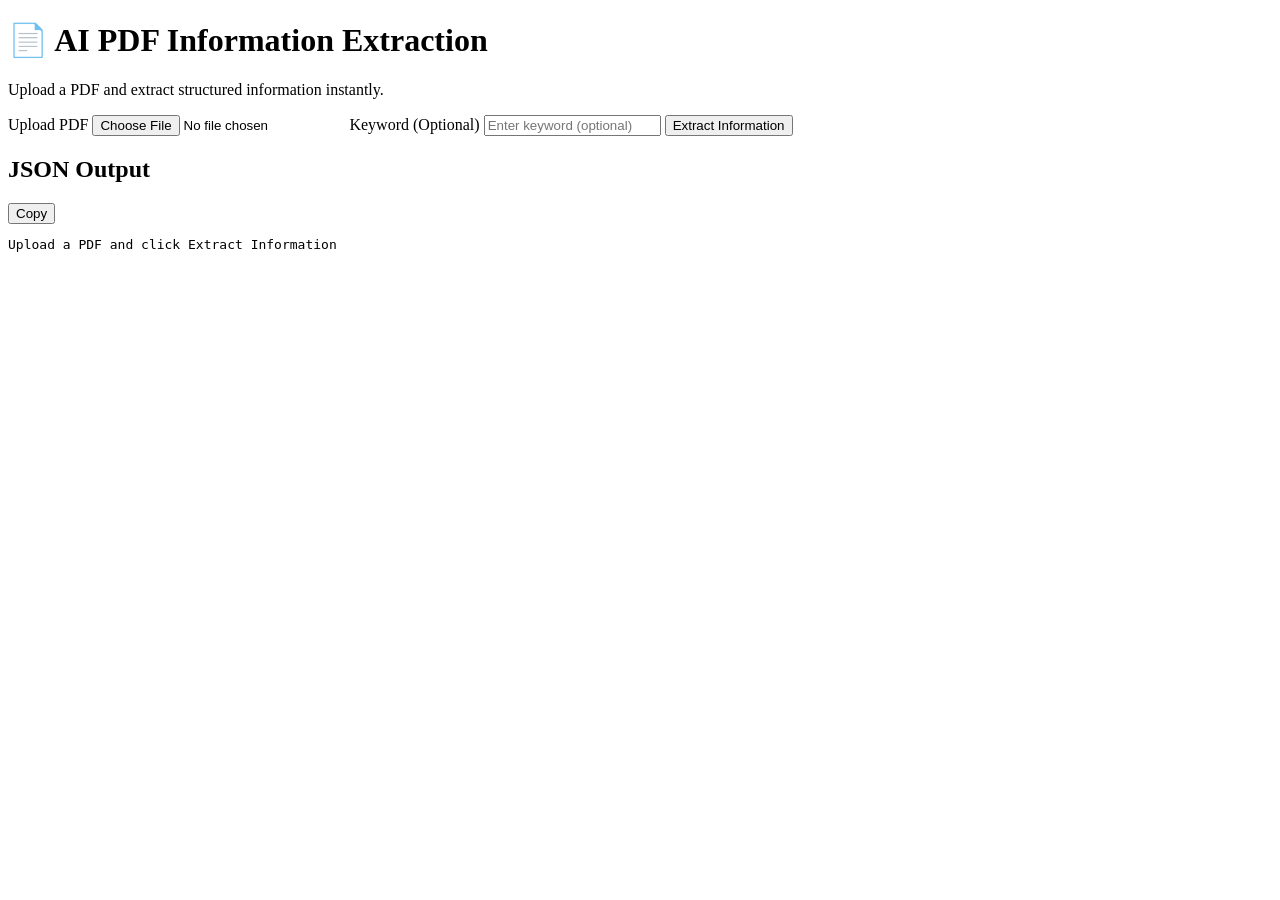
==== app/templates/index.html @ da5d3933 "Integrated frontend with FastAPI" ====
<!DOCTYPE html>
<html lang="en">

<head>
    <meta charset="UTF-8">
    <meta name="viewport" content="width=device-width, initial-scale=1.0">
    <title>AI PDF Information Extraction</title>
    <link rel="stylesheet" href="/static/style.css">
</head>

<body>

    <div class="container">

        <div class="hero">
            <h1>📄 AI PDF Information Extraction</h1>
            <p>Upload a PDF and extract structured information instantly.</p>
        </div>

        <div class="card">

            <label for="pdfFile">Upload PDF</label>

            <input
                type="file"
                id="pdfFile"
                accept=".pdf"
                title="Upload a PDF file">

            <label for="keyword">Keyword (Optional)</label>

            <input
                type="text"
                id="keyword"
                placeholder="Enter keyword (optional)"
                title="Enter an optional keyword">

            <button onclick="extractData()">
                Extract Information
            </button>

        </div>

        <div class="output-card">

            <div class="output-header">

                <h2>JSON Output</h2>

                <button onclick="copyJson()">
                    Copy
                </button>

            </div>

            <pre id="responseBox">
Upload a PDF and click Extract Information
            </pre>

        </div>

    </div>

    <script src="/static/script.js"></script>

</body>

</html>
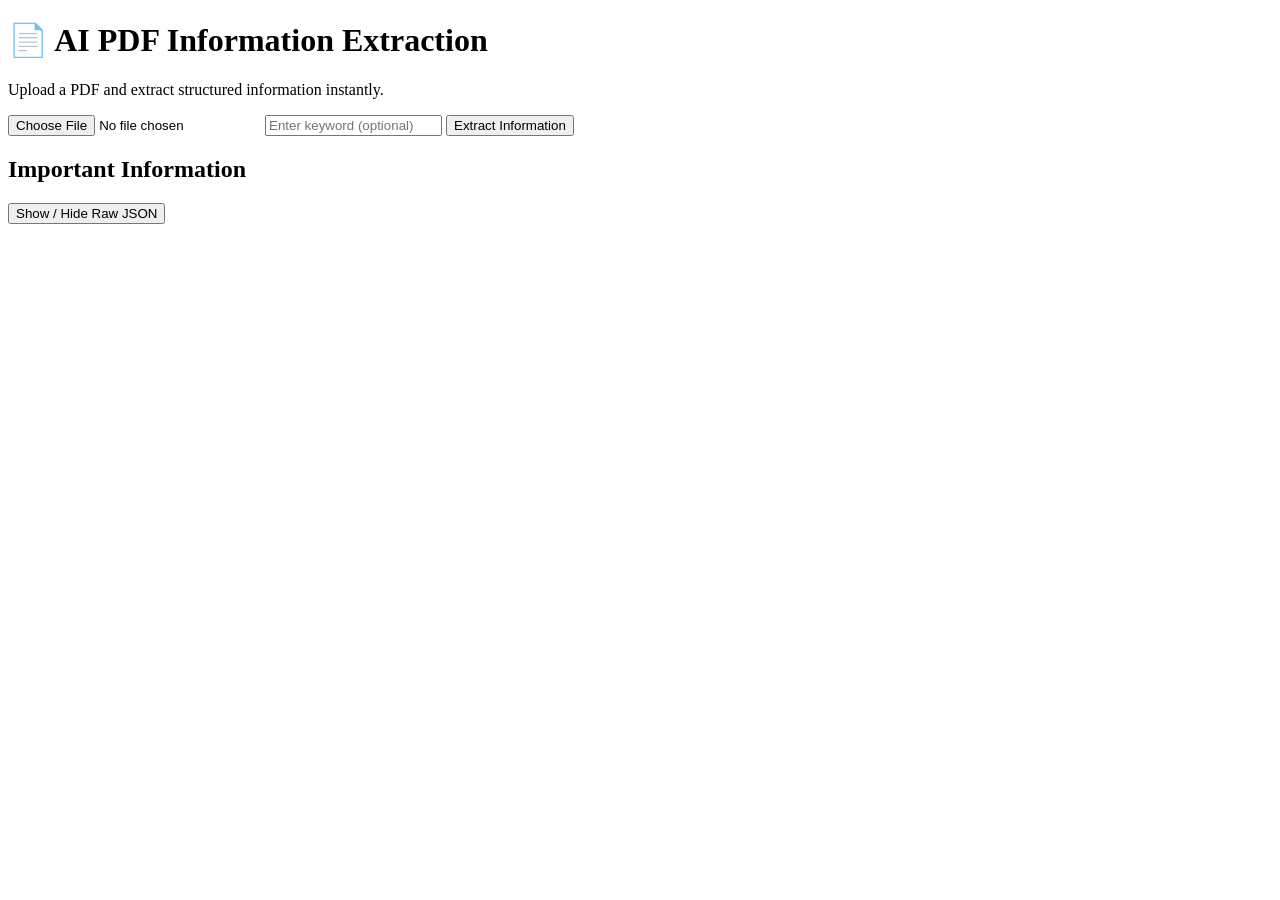
==== commit 5e9df266: "Fixed TemplateResponse" ====
--- a/app/templates/index.html
+++ b/app/templates/index.html
@@ -10,58 +10,55 @@
 
 <body>
 
-    <div class="container">
+<div class="container">
 
-        <div class="hero">
-            <h1>📄 AI PDF Information Extraction</h1>
-            <p>Upload a PDF and extract structured information instantly.</p>
-        </div>
+    <h1>📄 AI PDF Information Extraction</h1>
 
-        <div class="card">
+    <p class="subtitle">
+        Upload a PDF and extract structured information instantly.
+    </p>
 
-            <label for="pdfFile">Upload PDF</label>
+    <div class="upload-card">
 
-            <input
-                type="file"
-                id="pdfFile"
-                accept=".pdf"
-                title="Upload a PDF file">
+        <input
+            type="file"
+            id="pdfFile"
+            accept=".pdf">
 
-            <label for="keyword">Keyword (Optional)</label>
+        <input
+            type="text"
+            id="keyword"
+            placeholder="Enter keyword (optional)">
 
-            <input
-                type="text"
-                id="keyword"
-                placeholder="Enter keyword (optional)"
-                title="Enter an optional keyword">
-
-            <button onclick="extractData()">
-                Extract Information
-            </button>
-
-        </div>
-
-        <div class="output-card">
-
-            <div class="output-header">
-
-                <h2>JSON Output</h2>
-
-                <button onclick="copyJson()">
-                    Copy
-                </button>
-
-            </div>
-
-            <pre id="responseBox">
-Upload a PDF and click Extract Information
-            </pre>
-
-        </div>
+        <button onclick="extractData()">
+            Extract Information
+        </button>
 
     </div>
 
-    <script src="/static/script.js"></script>
+    <div id="documentInfo"></div>
+
+    <div class="info-card">
+
+        <h2>Important Information</h2>
+
+        <div id="accordionContainer"></div>
+
+    </div>
+
+    <div class="json-card">
+
+        <button onclick="toggleJson()">
+            Show / Hide Raw JSON
+        </button>
+
+        <pre id="responseBox"></pre>
+
+    </div>
+
+</div>
+
+<script src="/static/script.js"></script>
 
 </body>
 
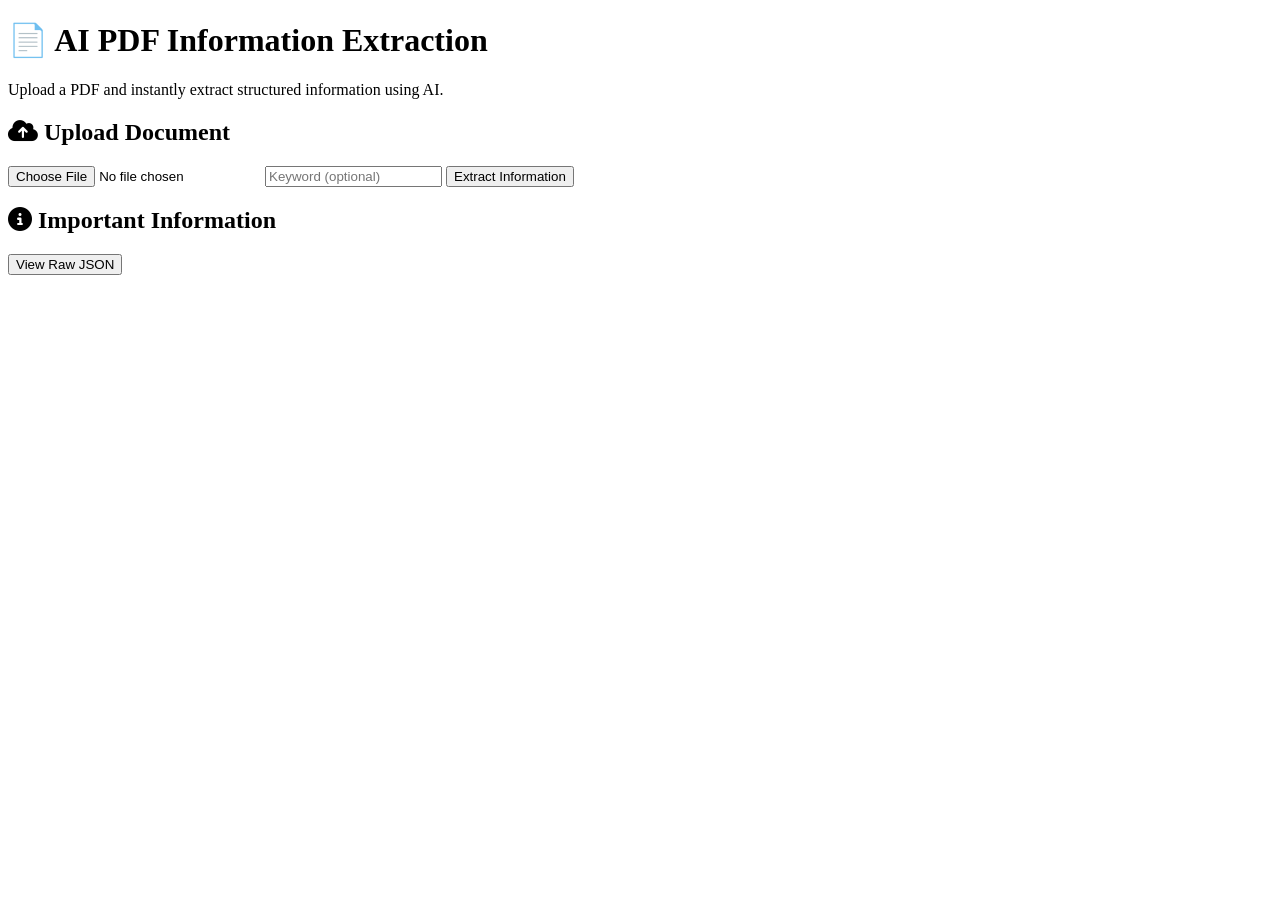
==== commit 7e1b135c: "Fixed Template" ====
--- a/app/templates/index.html
+++ b/app/templates/index.html
@@ -5,60 +5,80 @@
     <meta charset="UTF-8">
     <meta name="viewport" content="width=device-width, initial-scale=1.0">
     <title>AI PDF Information Extraction</title>
+
     <link rel="stylesheet" href="/static/style.css">
+
+    <link rel="stylesheet"
+        href="https://cdnjs.cloudflare.com/ajax/libs/font-awesome/6.5.1/css/all.min.css">
 </head>
 
 <body>
 
-<div class="container">
+    <div class="hero">
 
-    <h1>📄 AI PDF Information Extraction</h1>
+        <h1>📄 AI PDF Information Extraction</h1>
 
-    <p class="subtitle">
-        Upload a PDF and extract structured information instantly.
-    </p>
-
-    <div class="upload-card">
-
-        <input
-            type="file"
-            id="pdfFile"
-            accept=".pdf">
-
-        <input
-            type="text"
-            id="keyword"
-            placeholder="Enter keyword (optional)">
-
-        <button onclick="extractData()">
-            Extract Information
-        </button>
+        <p>
+            Upload a PDF and instantly extract structured information using AI.
+        </p>
 
     </div>
 
-    <div id="documentInfo"></div>
+    <div class="container">
 
-    <div class="info-card">
+        <div class="upload-card">
 
-        <h2>Important Information</h2>
+            <h2>
+                <i class="fa-solid fa-cloud-arrow-up"></i>
+                Upload Document
+            </h2>
 
-        <div id="accordionContainer"></div>
+            <input
+                type="file"
+                id="pdfFile"
+                accept=".pdf">
+
+            <input
+                type="text"
+                id="keyword"
+                placeholder="Keyword (optional)">
+
+            <button onclick="extractData()">
+                Extract Information
+            </button>
+
+        </div>
+
+        <div id="documentInfo"></div>
+
+        <div class="accordion-card">
+
+            <h2>
+                <i class="fa-solid fa-circle-info"></i>
+                Important Information
+            </h2>
+
+            <div id="accordionContainer"></div>
+
+        </div>
+
+        <div class="json-card">
+
+            <button
+                class="json-btn"
+                onclick="toggleJson()">
+
+                View Raw JSON
+
+            </button>
+
+            <pre id="responseBox"></pre>
+
+        </div>
 
     </div>
 
-    <div class="json-card">
-
-        <button onclick="toggleJson()">
-            Show / Hide Raw JSON
-        </button>
-
-        <pre id="responseBox"></pre>
-
-    </div>
-
-</div>
-
-<script src="/static/script.js"></script>
+    <script src="/static/script.js"></script>
 
 </body>
 
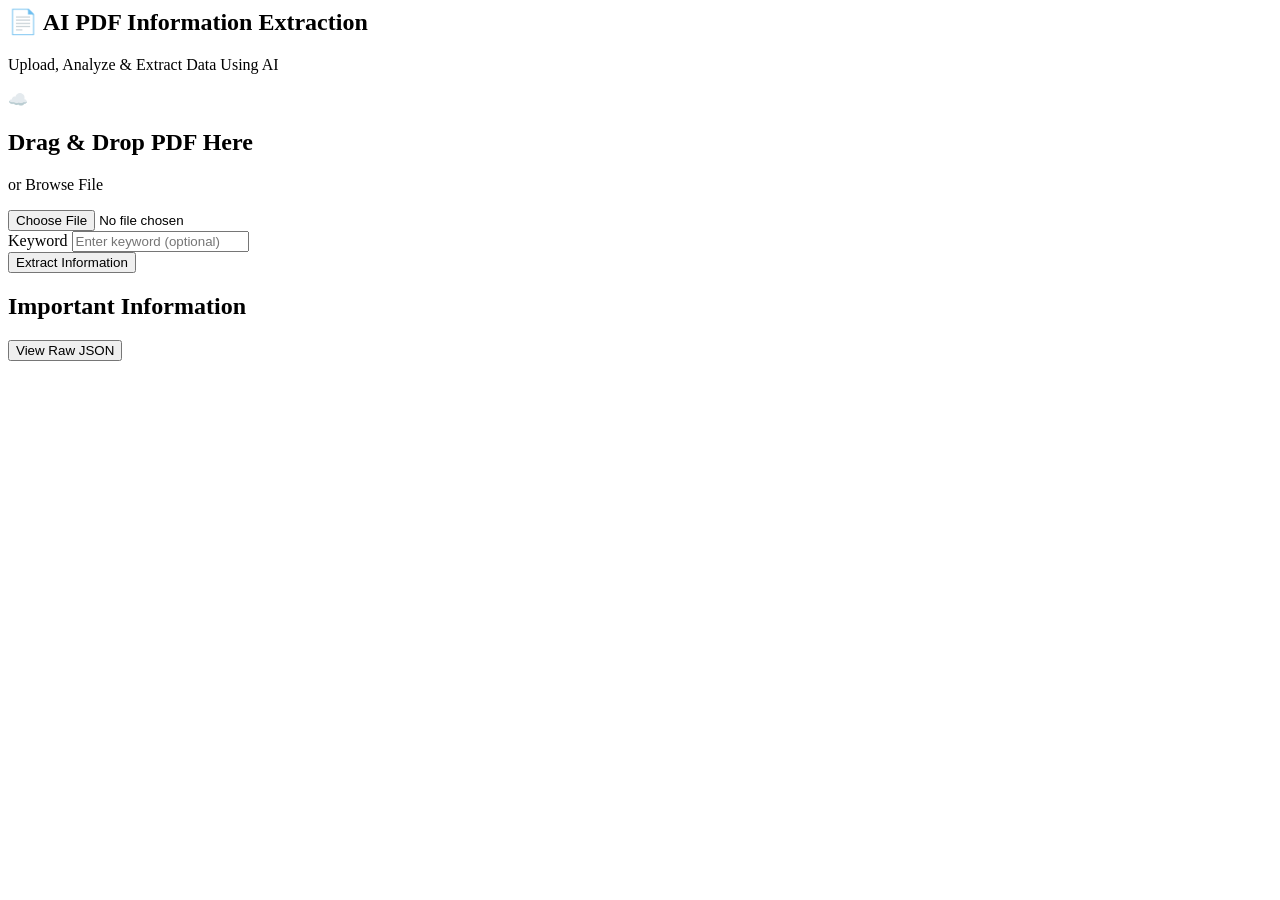
==== commit 21d65a23: "Fixed Template" ====
--- a/app/templates/index.html
+++ b/app/templates/index.html
@@ -1,60 +1,60 @@
-<!DOCTYPE html>
-<html lang="en">
-
-<head>
-    <meta charset="UTF-8">
-    <meta name="viewport" content="width=device-width, initial-scale=1.0">
-    <title>AI PDF Information Extraction</title>
-
-    <link rel="stylesheet" href="/static/style.css">
-
-    <link rel="stylesheet"
-        href="https://cdnjs.cloudflare.com/ajax/libs/font-awesome/6.5.1/css/all.min.css">
-</head>
-
 <body>
 
-    <div class="hero">
+    <section class="hero">
 
         <h1>📄 AI PDF Information Extraction</h1>
 
         <p>
-            Upload a PDF and instantly extract structured information using AI.
+            Upload, Analyze & Extract Data Using AI
         </p>
 
-    </div>
+    </section>
 
     <div class="container">
 
-        <div class="upload-card">
+        <div class="upload-box">
 
-            <h2>
-                <i class="fa-solid fa-cloud-arrow-up"></i>
-                Upload Document
-            </h2>
+            <div class="upload-icon">
+                ☁️
+            </div>
+
+            <h2>Drag & Drop PDF Here</h2>
+
+            <p>or Browse File</p>
 
             <input
                 type="file"
                 id="pdfFile"
                 accept=".pdf">
 
+        </div>
+
+        <div class="keyword-card">
+
+            <label>
+                Keyword
+            </label>
+
             <input
                 type="text"
                 id="keyword"
-                placeholder="Keyword (optional)">
-
-            <button onclick="extractData()">
-                Extract Information
-            </button>
+                placeholder="Enter keyword (optional)">
 
         </div>
+
+        <button
+            class="extract-btn"
+            onclick="extractData()">
+
+            Extract Information
+
+        </button>
 
         <div id="documentInfo"></div>
 
         <div class="accordion-card">
 
             <h2>
-                <i class="fa-solid fa-circle-info"></i>
                 Important Information
             </h2>
 
@@ -78,8 +78,7 @@
 
     </div>
 
-    <script src="/static/script.js"></script>
+<script src="/static/script.js"></script>
 
 </body>
-
 </html>
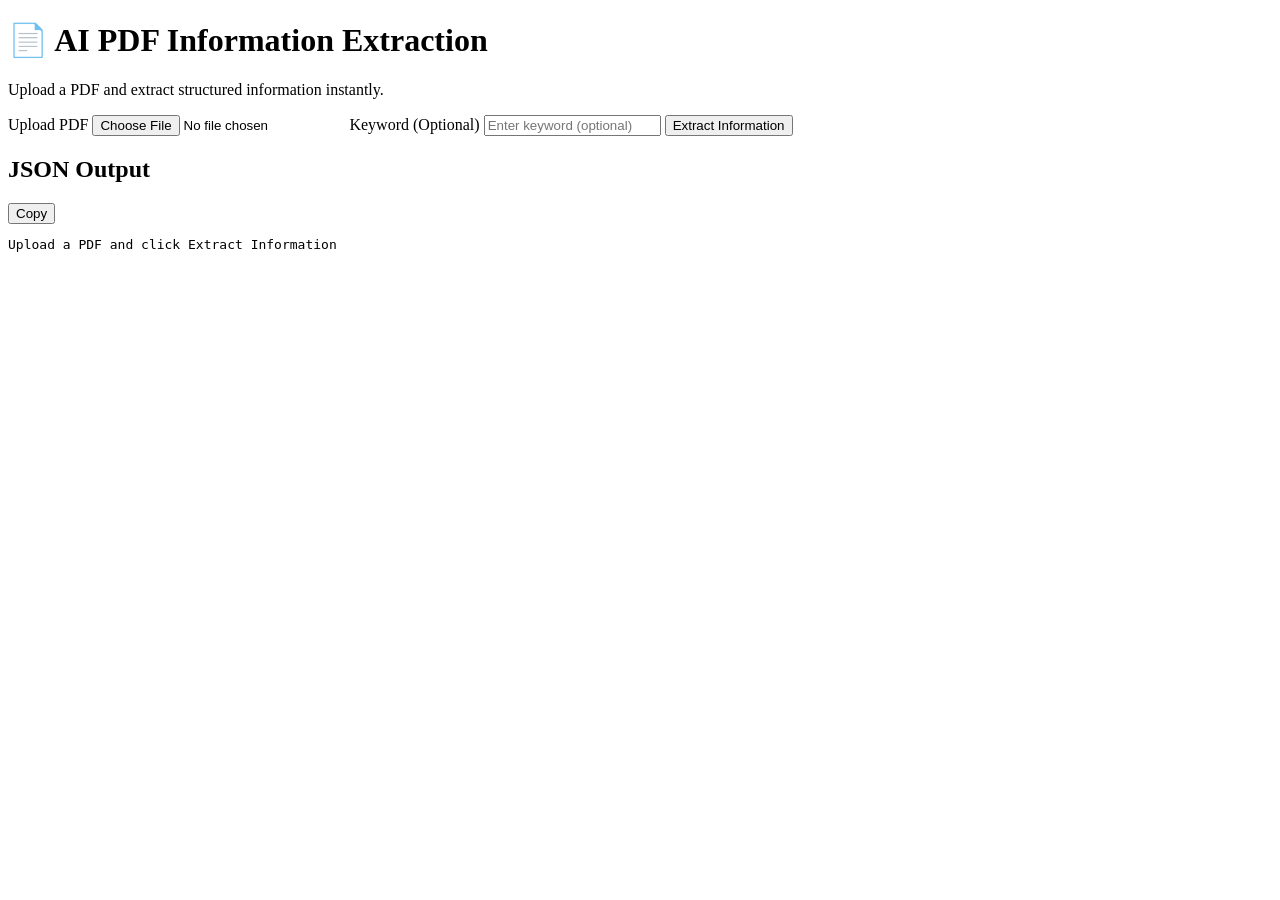
==== commit 95cedffa: "Fixed Template" ====
--- a/app/templates/index.html
+++ b/app/templates/index.html
@@ -1,84 +1,68 @@
+<!DOCTYPE html>
+<html lang="en">
+
+<head>
+    <meta charset="UTF-8">
+    <meta name="viewport" content="width=device-width, initial-scale=1.0">
+    <title>AI PDF Information Extraction</title>
+    <link rel="stylesheet" href="/static/style.css">
+</head>
+
 <body>
-
-    <section class="hero">
-
-        <h1>📄 AI PDF Information Extraction</h1>
-
-        <p>
-            Upload, Analyze & Extract Data Using AI
-        </p>
-
-    </section>
 
     <div class="container">
 
-        <div class="upload-box">
+        <div class="hero">
+            <h1>📄 AI PDF Information Extraction</h1>
+            <p>Upload a PDF and extract structured information instantly.</p>
+        </div>
 
-            <div class="upload-icon">
-                ☁️
-            </div>
+        <div class="card">
 
-            <h2>Drag & Drop PDF Here</h2>
-
-            <p>or Browse File</p>
+            <label for="pdfFile">Upload PDF</label>
 
             <input
                 type="file"
                 id="pdfFile"
-                accept=".pdf">
+                accept=".pdf"
+                title="Upload a PDF file">
 
-        </div>
-
-        <div class="keyword-card">
-
-            <label>
-                Keyword
-            </label>
+            <label for="keyword">Keyword (Optional)</label>
 
             <input
                 type="text"
                 id="keyword"
-                placeholder="Enter keyword (optional)">
+                placeholder="Enter keyword (optional)"
+                title="Enter an optional keyword">
+
+            <button onclick="extractData()">
+                Extract Information
+            </button>
 
         </div>
 
-        <button
-            class="extract-btn"
-            onclick="extractData()">
+        <div class="output-card">
 
-            Extract Information
+            <div class="output-header">
 
-        </button>
+                <h2>JSON Output</h2>
 
-        <div id="documentInfo"></div>
+                <button onclick="copyJson()">
+                    Copy
+                </button>
 
-        <div class="accordion-card">
+            </div>
 
-            <h2>
-                Important Information
-            </h2>
-
-            <div id="accordionContainer"></div>
-
-        </div>
-
-        <div class="json-card">
-
-            <button
-                class="json-btn"
-                onclick="toggleJson()">
-
-                View Raw JSON
-
-            </button>
-
-            <pre id="responseBox"></pre>
+            <pre id="responseBox">
+Upload a PDF and click Extract Information
+            </pre>
 
         </div>
 
     </div>
 
-<script src="/static/script.js"></script>
+    <script src="/static/script.js"></script>
 
 </body>
+
 </html>
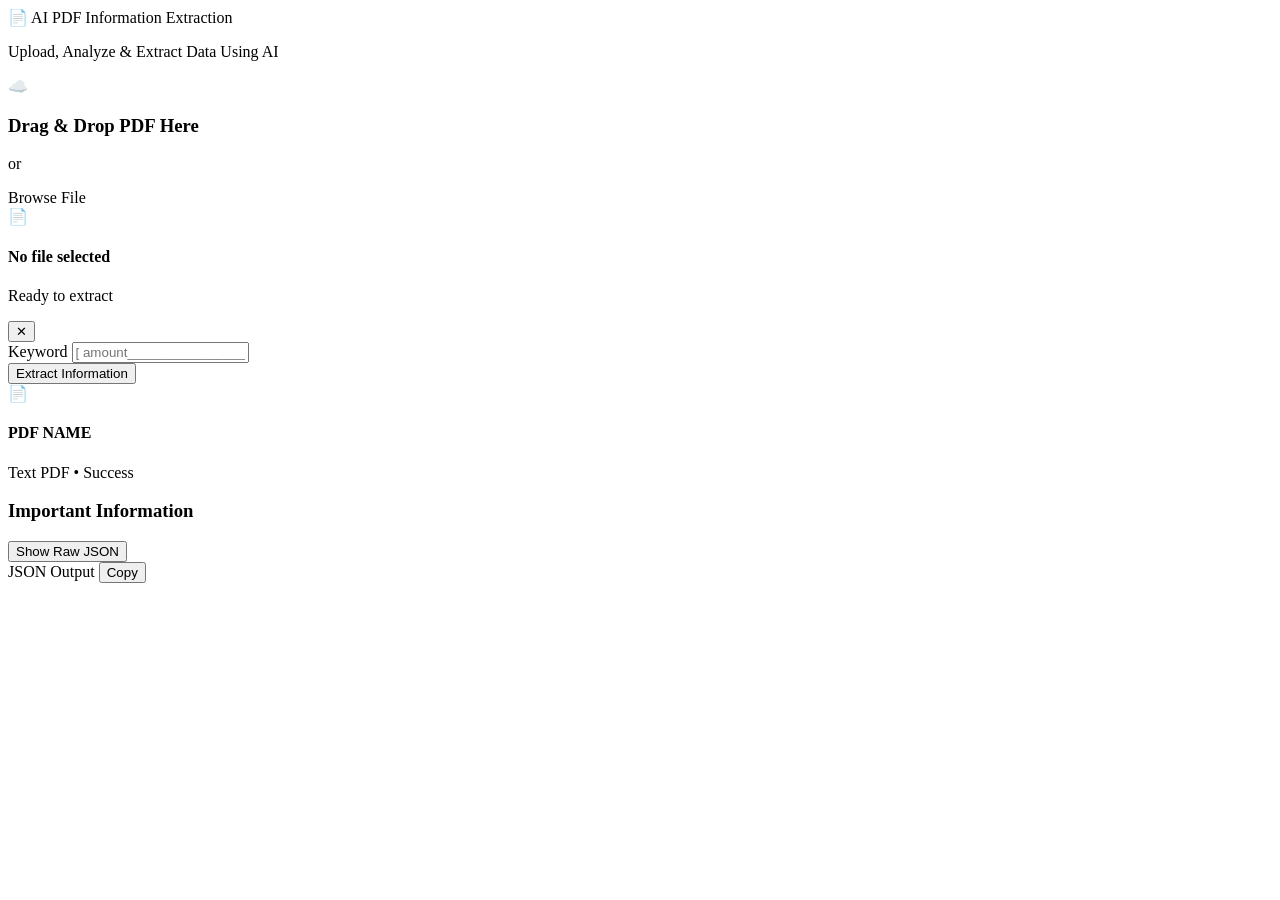
==== commit 263a3ec2: "Fixed Template" ====
--- a/app/templates/index.html
+++ b/app/templates/index.html
@@ -1,68 +1,84 @@
 <!DOCTYPE html>
 <html lang="en">
-
 <head>
     <meta charset="UTF-8">
     <meta name="viewport" content="width=device-width, initial-scale=1.0">
     <title>AI PDF Information Extraction</title>
+    <link rel="preconnect" href="https://fonts.googleapis.com">
+    <link rel="preconnect" href="https://fonts.gstatic.com" crossorigin>
+    <link href="https://fonts.googleapis.com/css2?family=Inter:wght@400;500;600;700&display=swap" rel="stylesheet">
     <link rel="stylesheet" href="/static/style.css">
 </head>
+<body>
+    <div class="app-container">
+        <!-- Header -->
+        <header class="header">
+            <div class="logo">📄 AI PDF Information Extraction</div>
+            <p class="subtitle">Upload, Analyze & Extract Data Using AI</p>
+        </header>
 
-<body>
+        <main class="main-content">
+            <!-- Upload Section -->
+            <section class="upload-section" id="uploadSection">
+                <div class="drop-zone" id="dropZone">
+                    <div class="drop-zone-content">
+                        <div class="icon">☁️</div>
+                        <h3>Drag & Drop PDF Here</h3>
+                        <p>or</p>
+                        <label for="pdfFile" class="browse-btn">Browse File</label>
+                        <input type="file" id="pdfFile" accept=".pdf" hidden>
+                    </div>
+                    <div class="file-info hidden" id="fileInfo">
+                        <div class="file-icon">📄</div>
+                        <div class="file-details">
+                            <h4 id="fileName">No file selected</h4>
+                            <p id="fileStatus">Ready to extract</p>
+                        </div>
+                        <button id="removeFileBtn" class="icon-btn" title="Remove File">✕</button>
+                    </div>
+                </div>
 
-    <div class="container">
+                <div class="input-group">
+                    <label for="keyword">Keyword</label>
+                    <input type="text" id="keyword" placeholder="[ amount________________________ ]">
+                </div>
 
-        <div class="hero">
-            <h1>📄 AI PDF Information Extraction</h1>
-            <p>Upload a PDF and extract structured information instantly.</p>
-        </div>
+                <button class="primary-btn" id="extractBtn" onclick="extractData()">
+                    <span class="btn-text">Extract Information</span>
+                    <span class="loader hidden" id="btnLoader"></span>
+                </button>
+            </section>
 
-        <div class="card">
+            <!-- Results Section -->
+            <section class="results-section hidden" id="resultsSection">
+                <div class="result-card file-success-card">
+                    <div class="file-icon">📄</div>
+                    <div class="file-details">
+                        <h4 id="resultFileName" style="text-transform: uppercase;">PDF NAME</h4>
+                        <p class="success-text">Text PDF • Success</p>
+                    </div>
+                </div>
 
-            <label for="pdfFile">Upload PDF</label>
+                <div class="result-card info-card">
+                    <h3>Important Information</h3>
+                    <div class="accordion-container" id="extractedDataContainer">
+                        <!-- Accordion items will be injected here -->
+                    </div>
+                </div>
 
-            <input
-                type="file"
-                id="pdfFile"
-                accept=".pdf"
-                title="Upload a PDF file">
+                <button class="secondary-btn" onclick="toggleRawJson()">Show Raw JSON</button>
 
-            <label for="keyword">Keyword (Optional)</label>
-
-            <input
-                type="text"
-                id="keyword"
-                placeholder="Enter keyword (optional)"
-                title="Enter an optional keyword">
-
-            <button onclick="extractData()">
-                Extract Information
-            </button>
-
-        </div>
-
-        <div class="output-card">
-
-            <div class="output-header">
-
-                <h2>JSON Output</h2>
-
-                <button onclick="copyJson()">
-                    Copy
-                </button>
-
-            </div>
-
-            <pre id="responseBox">
-Upload a PDF and click Extract Information
-            </pre>
-
-        </div>
-
+                <div class="raw-json-container hidden" id="rawJsonContainer">
+                    <div class="json-header">
+                        <span>JSON Output</span>
+                        <button class="copy-btn" onclick="copyJson()">Copy</button>
+                    </div>
+                    <pre id="responseBox"></pre>
+                </div>
+            </section>
+        </main>
     </div>
 
     <script src="/static/script.js"></script>
-
 </body>
-
 </html>
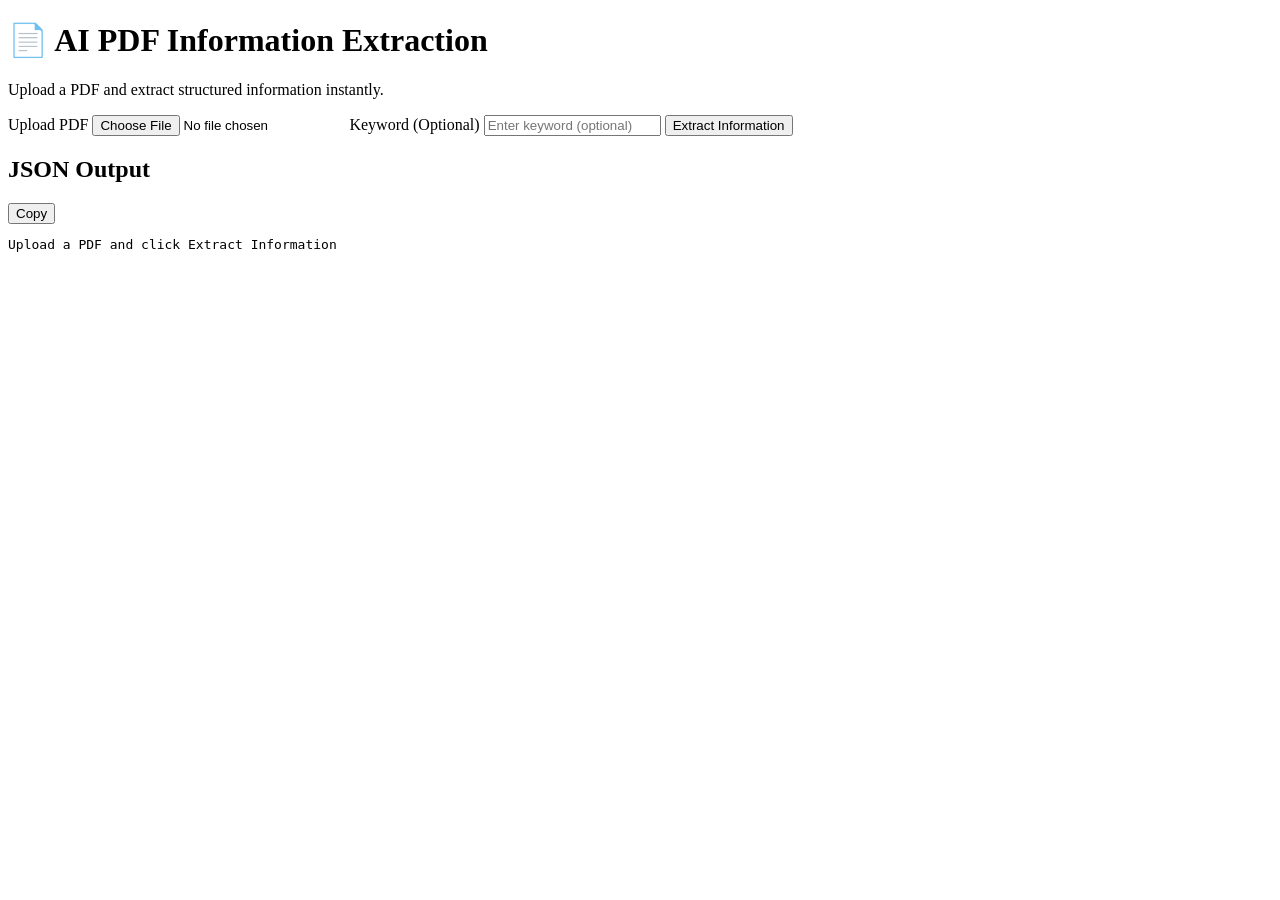
==== commit 5022fcfe: "Fixed" ====
--- a/app/templates/index.html
+++ b/app/templates/index.html
@@ -1,84 +1,68 @@
 <!DOCTYPE html>
 <html lang="en">
+
 <head>
     <meta charset="UTF-8">
     <meta name="viewport" content="width=device-width, initial-scale=1.0">
     <title>AI PDF Information Extraction</title>
-    <link rel="preconnect" href="https://fonts.googleapis.com">
-    <link rel="preconnect" href="https://fonts.gstatic.com" crossorigin>
-    <link href="https://fonts.googleapis.com/css2?family=Inter:wght@400;500;600;700&display=swap" rel="stylesheet">
     <link rel="stylesheet" href="/static/style.css">
 </head>
+
 <body>
-    <div class="app-container">
-        <!-- Header -->
-        <header class="header">
-            <div class="logo">📄 AI PDF Information Extraction</div>
-            <p class="subtitle">Upload, Analyze & Extract Data Using AI</p>
-        </header>
 
-        <main class="main-content">
-            <!-- Upload Section -->
-            <section class="upload-section" id="uploadSection">
-                <div class="drop-zone" id="dropZone">
-                    <div class="drop-zone-content">
-                        <div class="icon">☁️</div>
-                        <h3>Drag & Drop PDF Here</h3>
-                        <p>or</p>
-                        <label for="pdfFile" class="browse-btn">Browse File</label>
-                        <input type="file" id="pdfFile" accept=".pdf" hidden>
-                    </div>
-                    <div class="file-info hidden" id="fileInfo">
-                        <div class="file-icon">📄</div>
-                        <div class="file-details">
-                            <h4 id="fileName">No file selected</h4>
-                            <p id="fileStatus">Ready to extract</p>
-                        </div>
-                        <button id="removeFileBtn" class="icon-btn" title="Remove File">✕</button>
-                    </div>
-                </div>
+    <div class="container">
 
-                <div class="input-group">
-                    <label for="keyword">Keyword</label>
-                    <input type="text" id="keyword" placeholder="[ amount________________________ ]">
-                </div>
+        <div class="hero">
+            <h1>📄 AI PDF Information Extraction</h1>
+            <p>Upload a PDF and extract structured information instantly.</p>
+        </div>
 
-                <button class="primary-btn" id="extractBtn" onclick="extractData()">
-                    <span class="btn-text">Extract Information</span>
-                    <span class="loader hidden" id="btnLoader"></span>
+        <div class="card">
+
+            <label for="pdfFile">Upload PDF</label>
+
+            <input
+                type="file"
+                id="pdfFile"
+                accept=".pdf"
+                title="Upload a PDF file">
+
+            <label for="keyword">Keyword (Optional)</label>
+
+            <input
+                type="text"
+                id="keyword"
+                placeholder="Enter keyword (optional)"
+                title="Enter an optional keyword">
+
+            <button onclick="extractData()">
+                Extract Information
+            </button>
+
+        </div>
+
+        <div class="output-card">
+
+            <div class="output-header">
+
+                <h2>JSON Output</h2>
+
+                <button onclick="copyJson()">
+                    Copy
                 </button>
-            </section>
 
-            <!-- Results Section -->
-            <section class="results-section hidden" id="resultsSection">
-                <div class="result-card file-success-card">
-                    <div class="file-icon">📄</div>
-                    <div class="file-details">
-                        <h4 id="resultFileName" style="text-transform: uppercase;">PDF NAME</h4>
-                        <p class="success-text">Text PDF • Success</p>
-                    </div>
-                </div>
+            </div>
 
-                <div class="result-card info-card">
-                    <h3>Important Information</h3>
-                    <div class="accordion-container" id="extractedDataContainer">
-                        <!-- Accordion items will be injected here -->
-                    </div>
-                </div>
+            <pre id="responseBox">
+Upload a PDF and click Extract Information
+            </pre>
 
-                <button class="secondary-btn" onclick="toggleRawJson()">Show Raw JSON</button>
+        </div>
 
-                <div class="raw-json-container hidden" id="rawJsonContainer">
-                    <div class="json-header">
-                        <span>JSON Output</span>
-                        <button class="copy-btn" onclick="copyJson()">Copy</button>
-                    </div>
-                    <pre id="responseBox"></pre>
-                </div>
-            </section>
-        </main>
     </div>
 
     <script src="/static/script.js"></script>
+
 </body>
+
 </html>
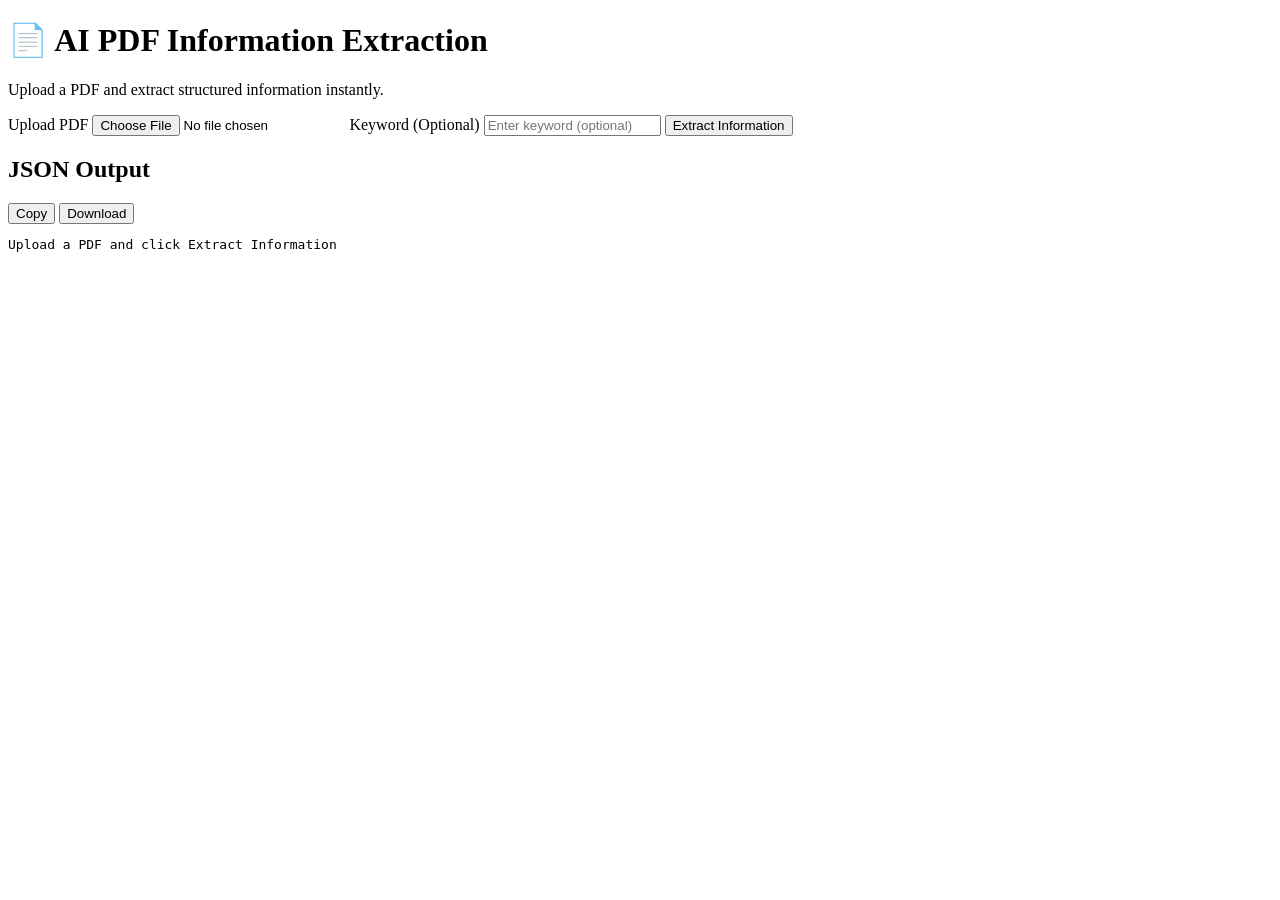
==== commit 8cf1110e: "Fixed" ====
--- a/app/templates/index.html
+++ b/app/templates/index.html
@@ -51,6 +51,10 @@
                     Copy
                 </button>
 
+                <button onclick="downloadJson()">
+                    Download
+                </button>
+
             </div>
 
             <pre id="responseBox">
